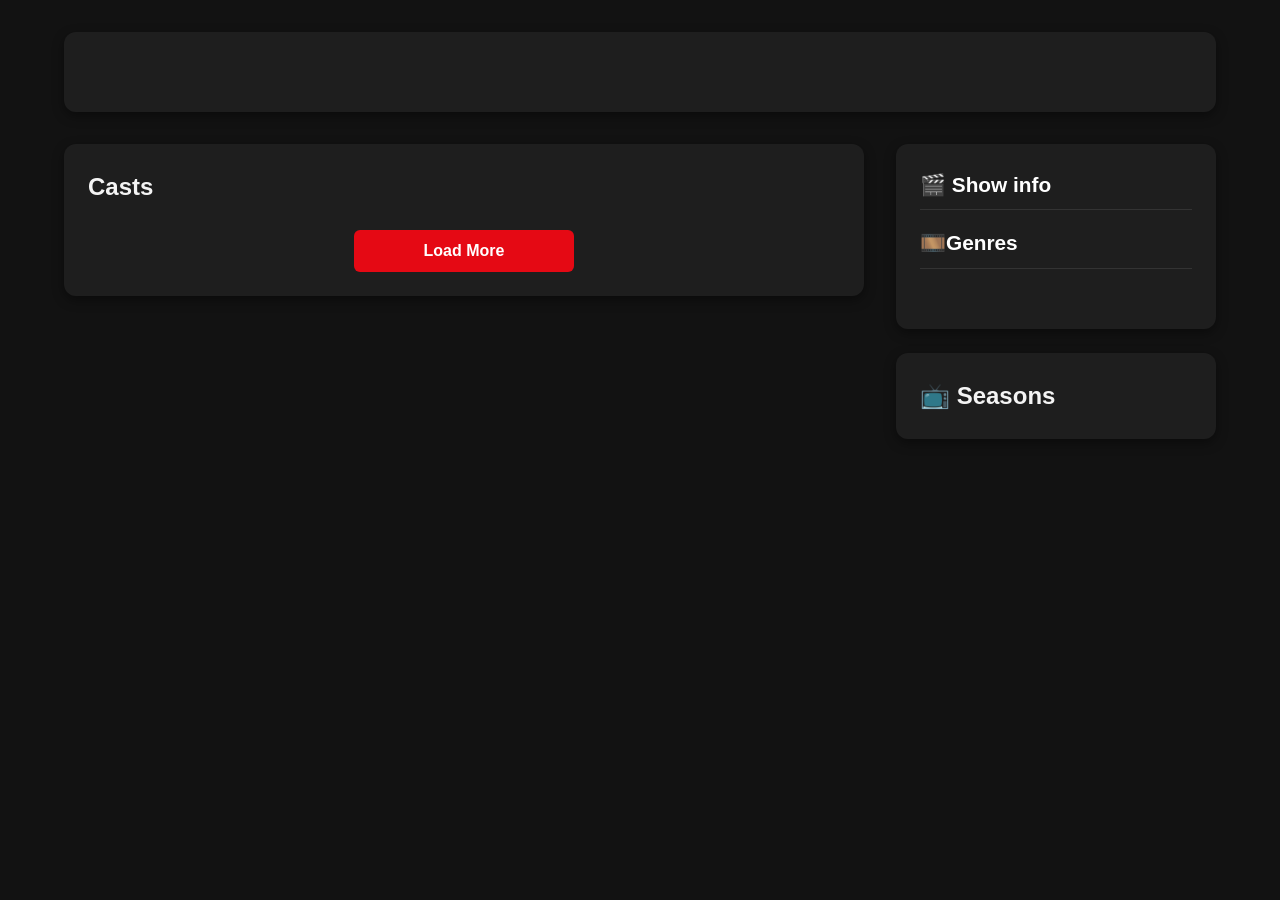
==== movie_detail.html @ 6f2d06e9 "Movie detail page" ====
<!DOCTYPE html>
<html>
    <head>
        <link rel="stylesheet" href="movie_detail.css">
    </head>
    <body>
        <main class="main">
             <section class="name-detail">
                    <div id="m_img"></div>
                
                
                    <h2 id="name"></h2>
                <div id="detail">
                    
                </div>
                
                </section>

            <section class="detail-page">
               
                <section class="cast-sec">
                    <h2>Casts</h2>
                    <div id="cast">

                    </div>
                    
                        <button id="load-more">Load More</button>
                    
                </section>
                
                <aside id="main-details">
                    <section>
                        <article id="show-info">
                            <h3>🎬 Show info</h3>
                            <div>
                                <section class="general-sec">
                                    <h3>🎞️Genres</h3>
                                    <ul id="genre">

                                    </ul>
                                    <div id="general_d">

                                    </div>
                                        
                                </section>
                            </div>
                        </article>
                    </section>
                    
                    <section>
                        <h2>📺 Seasons</h2>
                        <article id="seasons"></article>
                        
                    </section>
                </aside>

                <!-- <section class="cast-sec">
                    <div id="cast">

                    </div>
                    
                        <button id="load-more">Load More</button>
                    
                </section> -->
            </section>
            
        </main>
        <script src="movie_detail.js" type="module"></script>
    </body>
    
</html>
---- movie_detail.css ----
* {
    margin: 0;
    padding: 0;
    box-sizing: border-box;
    font-family: Arial, Helvetica, sans-serif;
}

body {
    background-color: #121212;
    color: #f4f4f4;
    line-height: 1.6;
}

.main {
    max-width: 1200px;
    margin: 0 auto;
    padding: 2rem 1.5rem;
}

.name-detail {
    display: grid;
    grid-template-columns: 220px 1fr;
    grid-template-rows: auto 1fr;
    column-gap: 2rem;
    row-gap: 1rem;
    background-color: #1e1e1e;
    padding: 2rem;
    border-radius: 12px;
    margin-bottom: 2rem;
    box-shadow: 0 4px 12px rgba(0, 0, 0, 0.4);
}

#m_img {
    grid-row: 1 / 3;
}

#m_img img {
    width: 100%;
    height: auto;
    border-radius: 8px;
    display: block;
    object-fit: cover;
}

#name {
    font-size: 2.2rem;
    color: #ffffff;
    align-self: end;
}

#detail {
    color: #cccccc;
    font-size: 1rem;
}

#detail p {
    margin-bottom: 0.75rem;
}

.detail-page {
    display: grid;
    grid-template-columns: 2.5fr 1fr;
    gap: 2rem;
    align-items: start;
}

#m_watch{
    padding: 15px;
    border: none;
    border-radius: 10px;
    margin: 10px;
    font-size: 17px;
    
    font-family: Arial, Helvetica, sans-serif;
    background-color: #e50914;
    color: white;
    font-weight: 600;
}

#m_watch:hover{
    background-color: #f40612;
}


.cast-sec {
    background-color: #1e1e1e;
    padding: 1.5rem;
    border-radius: 12px;
    box-shadow: 0 4px 12px rgba(0, 0, 0, 0.4);
}

#cast {
    display: grid;
    grid-template-columns: repeat(auto-fill, minmax(180px, 1fr));
    gap: 1.25rem;
    margin-bottom: 1.5rem;
}

.casts-det {
    background-color: #282828;
    border-radius: 8px;
    overflow: hidden;
    padding-bottom: 1rem;
    transition: transform 0.2s ease, box-shadow 0.2s ease;
}

.casts-det:hover {
    transform: translateY(-4px);
    box-shadow: 0 6px 14px rgba(0, 0, 0, 0.5);
}

.casts-det img {
    width: 100%;
    height: 350px;
    object-fit: cover;
    display: block;
    margin-bottom: 0.75rem;
}

.casts-det h4 {
    font-size: 0.9rem;
    font-weight: 400;
    padding: 0 0.75rem;
    margin-bottom: 0.35rem;
    color: #e0e0e0;
}

.casts-det h4 span {
    font-weight: 700;
    color: #9e9e9e;
    display: block;
    font-size: 0.75rem;
    text-transform: uppercase;
}

#load-more {
    display: block;
    width: 100%;
    max-width: 220px;
    margin: 0 auto;
    padding: 0.75rem 1.5rem;
    background-color: #e50914;
    color: #ffffff;
    border: none;
    border-radius: 6px;
    font-size: 1rem;
    font-weight: 600;
    cursor: pointer;
    transition: background-color 0.2s ease;
}

#load-more:hover {
    background-color: #f40612;
}

#main-details {
    display: flex;
    flex-direction: column;
    gap: 1.5rem;
}

#main-details > section {
    background-color: #1e1e1e;
    padding: 1.5rem;
    border-radius: 12px;
    box-shadow: 0 4px 12px rgba(0, 0, 0, 0.4);
}

#show-info h3 {
    font-size: 1.3rem;
    margin-bottom: 1rem;
    padding-bottom: 0.5rem;
    border-bottom: 1px solid #333333;
    color: #ffffff;
}

#genre {
    list-style: none;
    display: flex;
    flex-wrap: wrap;
    gap: 0.5rem;
    margin-bottom: 1.25rem;
}

#genre li {
    background-color: #333333;
    color: #ffffff;
    padding: 0.35rem 0.85rem;
    border-radius: 20px;
    font-size: 0.85rem;
}

#general_d {
    display: flex;
    flex-direction: column;
    gap: 0.65rem;
}

#general_d span {
    background-color: #282828;
    padding: 0.6rem 0.9rem;
    border-radius: 6px;
    font-size: 0.9rem;
    color: #dddddd;
}

#seasons {
    max-height: 500px;
    overflow-y: auto;
    display: flex;
    flex-direction: column;
    gap: 1rem;
    padding-right: 0.5rem;
}

#seasons::-webkit-scrollbar {
    width: 6px;
}

#seasons::-webkit-scrollbar-track {
    background: #181818;
    border-radius: 4px;
}

#seasons::-webkit-scrollbar-thumb {
    background: #444444;
    border-radius: 4px;
}

#seasons::-webkit-scrollbar-thumb:hover {
    background: #e50914;
}

#seasons > div {
    background-color: #282828;
    padding: 1rem;
    border-radius: 8px;
    display: flex;
    flex-direction: column;
    gap: 0.5rem;
}

.season-img {
    width: 100%;
    height: 300px;
    object-fit: cover;
    border-radius: 6px;
}

.season-index {
    font-size: 18px;
    color: #ffffff;
    text-transform: capitalize;
    margin-top: 0.25rem;
}

#seasons > div div {
    font-size: 0.85rem;
    color: #cccccc;
    line-height: 1.4;
}

#seasons > div span {
    font-size: 0.85rem;
    color: #b0b0b0;
    background-color: #1f1f1f;
    padding: 0.35rem 0.65rem;
    border-radius: 4px;
}

@media (max-width: 768px) {
    .name-detail {
        grid-template-columns: 1fr;
        text-align: center;
    }

    #m_img {
        grid-row: auto;
        max-width: 220px;
        margin: 0 auto;
    }

    .detail-page {
        grid-template-columns: 1fr;
    }
}



/* * {
    margin: 0;
    padding: 0;
    box-sizing: border-box;
    font-family: Arial, Helvetica, sans-serif;
}

body {
    background-color: #121212;
    color: #f4f4f4;
    line-height: 1.6;
}

.main {
    max-width: 1200px;
    margin: 0 auto;
    padding: 2rem 1.5rem;
}

.name-detail {
    display: grid;
    grid-template-columns: 220px 1fr;
    grid-template-rows: auto 1fr;
    column-gap: 2rem;
    row-gap: 1rem;
    background-color: #1e1e1e;
    padding: 2rem;
    border-radius: 12px;
    margin-bottom: 2rem;
    box-shadow: 0 4px 12px rgba(0, 0, 0, 0.4);
}

#m_img {
    grid-row: 1 / 3;
}

#m_img img {
    width: 100%;
    height: auto;
    border-radius: 8px;
    display: block;
    object-fit: cover;
}

#name {
    font-size: 2.2rem;
    color: #ffffff;
    align-self: end;
}

#detail {
    color: #cccccc;
    font-size: 1rem;
}

#detail p {
    margin-bottom: 0.75rem;
}

.detail-page {
    display: grid;
    grid-template-columns: 2.5fr 1fr;
    gap: 2rem;
    align-items: start;
}

.cast-sec {
    background-color: #1e1e1e;
    padding: 1.5rem;
    border-radius: 12px;
    box-shadow: 0 4px 12px rgba(0, 0, 0, 0.4);
}

#cast {
    display: grid;
    grid-template-columns: repeat(auto-fill, minmax(180px, 1fr));
    gap: 1.25rem;
    margin-bottom: 1.5rem;
}

.casts-det {
    background-color: #282828;
    border-radius: 8px;
    overflow: hidden;
    padding-bottom: 1rem;
    transition: transform 0.2s ease, box-shadow 0.2s ease;
}

.casts-det:hover {
    transform: translateY(-4px);
    box-shadow: 0 6px 14px rgba(0, 0, 0, 0.5);
}

.casts-det img {
    width: 100%;
    height: 230px;
    object-fit:cover;
    display: block;
    position: relative;
    margin-bottom: 0.75rem;
}

.casts-det h4 {
    font-size: 0.9rem;
    font-weight: 400;
    padding: 0 0.75rem;
    margin-bottom: 0.35rem;
    color: #e0e0e0;
}

.casts-det h4 span {
    font-weight: 700;
    color: #9e9e9e;
    display: block;
    font-size: 0.75rem;
    text-transform: uppercase;
}

#load-more {
    display: block;
    width: 100%;
    max-width: 220px;
    margin: 0 auto;
    padding: 0.75rem 1.5rem;
    background-color: #e50914;
    color: #ffffff;
    border: none;
    border-radius: 6px;
    font-size: 1rem;
    font-weight: 600;
    cursor: pointer;
    transition: background-color 0.2s ease;
}

#load-more:hover {
    background-color: #f40612;
}

#main-details {
    background-color: #1e1e1e;
    padding: 1.5rem;
    border-radius: 12px;
    box-shadow: 0 4px 12px rgba(0, 0, 0, 0.4);
}

#show-info h3 {
    font-size: 1.3rem;
    margin-bottom: 1rem;
    padding-bottom: 0.5rem;
    border-bottom: 1px solid #333333;
    color: #ffffff;
}

#genre {
    list-style: none;
    display: flex;
    flex-wrap: wrap;
    gap: 0.5rem;
    margin-bottom: 1.5rem;
}

#genre li {
    background-color: #333333;
    color: #ffffff;
    padding: 0.35rem 0.85rem;
    border-radius: 20px;
    font-size: 0.85rem;
}

#general_d {
    display: flex;
    flex-direction: column;
    gap: 0.75rem;
}

#general_d span {
    background-color: #282828;
    padding: 0.6rem 0.9rem;
    border-radius: 6px;
    font-size: 0.95rem;
    color: #dddddd;
}

/* #general_d span:first-child::before {
    content: "Premiered: ";
    font-weight: 700;
    color: #9e9e9e;
}

#general_d span:last-child::before {
    content: "Ended: ";
    font-weight: 700;
    color: #9e9e9e;
} 

@media (max-width: 768px) {
    .name-detail {
        grid-template-columns: 1fr;
        text-align: center;
    }

    #m_img {
        grid-row: auto;
        max-width: 220px;
        margin: 0 auto;
    }

    .detail-page {
        grid-template-columns: 1fr;
    }
} */



/* *{
    margin: 0;
    padding: 0;
    box-sizing: border-box;
}

body{
    background-color: rgb(14, 13, 13);
    padding: 20px;
    color: azure;
    
}

.detail-page{
    min-width: 0;
    width: 100%;
    max-width: 100%;
    margin: 35px auto;
    padding: 12px;
    display: grid;
    grid-template-columns: minmax(0, 3fr) minmax(200px, 0.9fr);
    align-items: start;
    gap: 30px;
}

#main-details{
    min-width: 0;
    
    
} */
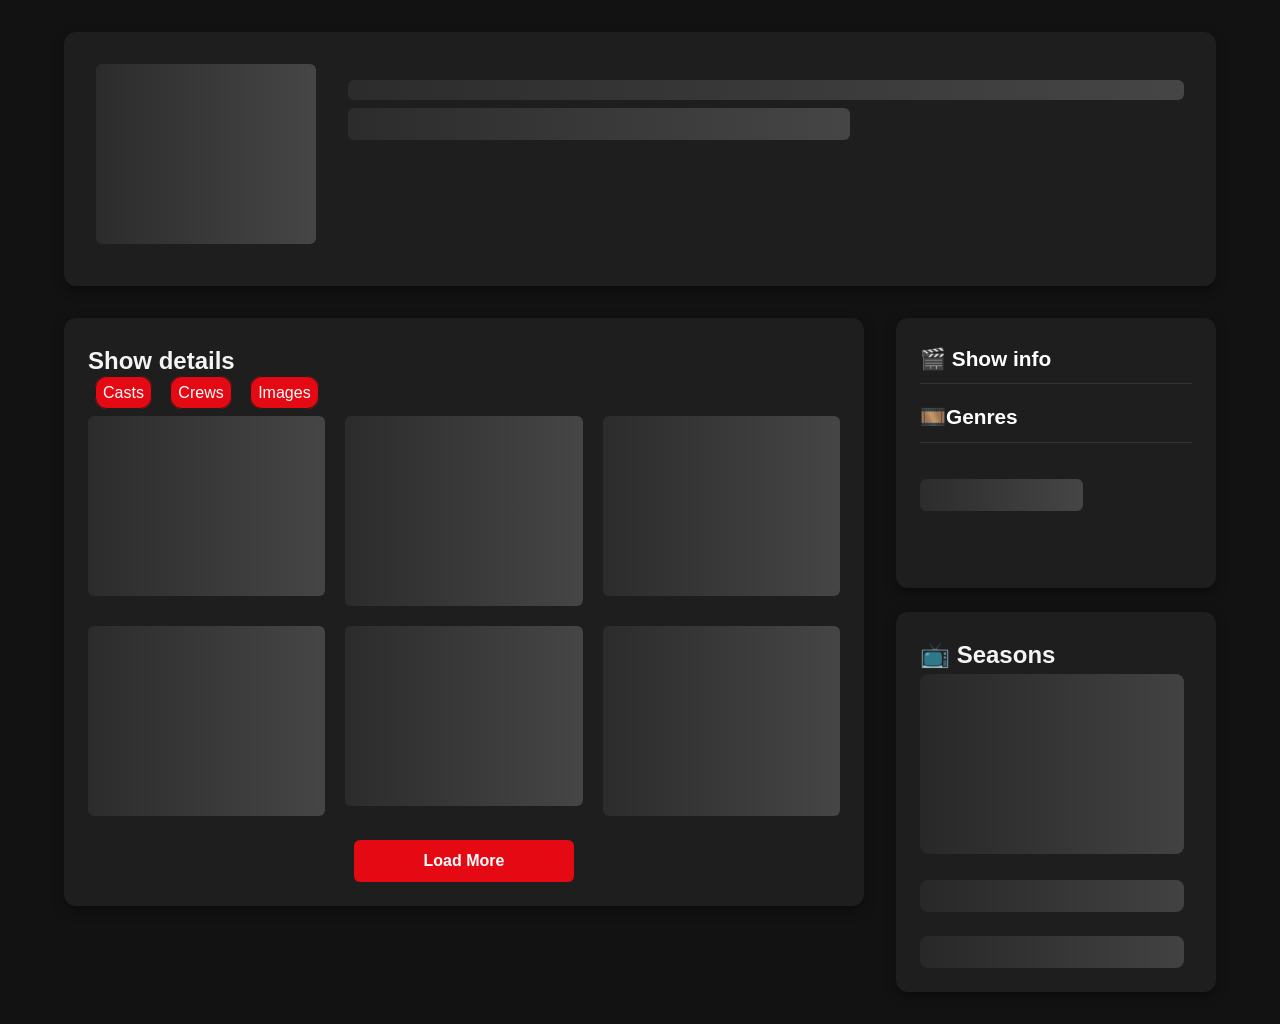
==== commit a0106a6d: "Added more features" ====
--- a/movie_detail.html
+++ b/movie_detail.html
@@ -5,6 +5,7 @@
     </head>
     <body>
         <main class="main">
+            
              <section class="name-detail">
                     <div id="m_img"></div>
                 
@@ -19,9 +20,15 @@
             <section class="detail-page">
                
                 <section class="cast-sec">
-                    <h2>Casts</h2>
-                    <div id="cast">
+                    <h2>Show details</h2>
+                    <div class="link-tab">
+                        <a href="" id="cast-li">Casts</a>
+                        <a href="" id="crew-li">Crews</a>
+                        <a href="" id="img-li">Images</a>
+                        <div id="cast">
 
+                        </div>
+                        
                     </div>
                     
                         <button id="load-more">Load More</button>
@@ -54,14 +61,6 @@
                     </section>
                 </aside>
 
-                <!-- <section class="cast-sec">
-                    <div id="cast">
-
-                    </div>
-                    
-                        <button id="load-more">Load More</button>
-                    
-                </section> -->
             </section>
             
         </main>
--- a/movie_detail.css
+++ b/movie_detail.css
@@ -82,6 +82,20 @@
 }
 
 
+.link-tab a{
+    text-decoration: none;
+    color: white;
+    font-family: Arial, Helvetica, sans-serif;
+    padding: 7px;
+    margin: 20px 7px;
+    border: 1px solid #1e1e1e;
+    border-radius: 12px;
+    background-color: #e50914;
+}
+
+
+
+
 .cast-sec {
     background-color: #1e1e1e;
     padding: 1.5rem;
@@ -94,6 +108,8 @@
     grid-template-columns: repeat(auto-fill, minmax(180px, 1fr));
     gap: 1.25rem;
     margin-bottom: 1.5rem;
+    margin-top: 10px;
+    
 }
 
 .casts-det {
@@ -268,6 +284,32 @@
     border-radius: 4px;
 }
 
+.skeleton {
+  background: #2c2c2c;
+  background-image: linear-gradient(
+    90deg,
+    rgba(255, 255, 255, 0) 0%,
+    rgba(255, 255, 255, 0.12) 50%,
+    rgba(255, 255, 255, 0) 100%
+  );
+  background-size: 200% 100%;
+  animation: shimmer 1.5s infinite linear;
+  border-radius: 6px;
+}
+
+@keyframes shimmer {
+  0% { background-position: 200% 0; }
+  100% { background-position: -200% 0; }
+}
+
+.sk-poster { width: 210px; height: 295px; }
+.sk-title { width: 60%; height: 32px; margin-bottom: 12px; }
+.sk-text { width: 100%; height: 20px; margin-bottom: 8px; }
+.sk-text.short { width: 45%; }
+.sk-pill { display: inline-block; width: 70px; height: 24px; margin-right: 8px; border-radius: 12px; }
+.sk-card-img { width: 100%; height: 180px; margin-bottom: 10px; }
+
+
 @media (max-width: 768px) {
     .name-detail {
         grid-template-columns: 1fr;
@@ -284,250 +326,3 @@
         grid-template-columns: 1fr;
     }
 }
-
-
-
-/* * {
-    margin: 0;
-    padding: 0;
-    box-sizing: border-box;
-    font-family: Arial, Helvetica, sans-serif;
-}
-
-body {
-    background-color: #121212;
-    color: #f4f4f4;
-    line-height: 1.6;
-}
-
-.main {
-    max-width: 1200px;
-    margin: 0 auto;
-    padding: 2rem 1.5rem;
-}
-
-.name-detail {
-    display: grid;
-    grid-template-columns: 220px 1fr;
-    grid-template-rows: auto 1fr;
-    column-gap: 2rem;
-    row-gap: 1rem;
-    background-color: #1e1e1e;
-    padding: 2rem;
-    border-radius: 12px;
-    margin-bottom: 2rem;
-    box-shadow: 0 4px 12px rgba(0, 0, 0, 0.4);
-}
-
-#m_img {
-    grid-row: 1 / 3;
-}
-
-#m_img img {
-    width: 100%;
-    height: auto;
-    border-radius: 8px;
-    display: block;
-    object-fit: cover;
-}
-
-#name {
-    font-size: 2.2rem;
-    color: #ffffff;
-    align-self: end;
-}
-
-#detail {
-    color: #cccccc;
-    font-size: 1rem;
-}
-
-#detail p {
-    margin-bottom: 0.75rem;
-}
-
-.detail-page {
-    display: grid;
-    grid-template-columns: 2.5fr 1fr;
-    gap: 2rem;
-    align-items: start;
-}
-
-.cast-sec {
-    background-color: #1e1e1e;
-    padding: 1.5rem;
-    border-radius: 12px;
-    box-shadow: 0 4px 12px rgba(0, 0, 0, 0.4);
-}
-
-#cast {
-    display: grid;
-    grid-template-columns: repeat(auto-fill, minmax(180px, 1fr));
-    gap: 1.25rem;
-    margin-bottom: 1.5rem;
-}
-
-.casts-det {
-    background-color: #282828;
-    border-radius: 8px;
-    overflow: hidden;
-    padding-bottom: 1rem;
-    transition: transform 0.2s ease, box-shadow 0.2s ease;
-}
-
-.casts-det:hover {
-    transform: translateY(-4px);
-    box-shadow: 0 6px 14px rgba(0, 0, 0, 0.5);
-}
-
-.casts-det img {
-    width: 100%;
-    height: 230px;
-    object-fit:cover;
-    display: block;
-    position: relative;
-    margin-bottom: 0.75rem;
-}
-
-.casts-det h4 {
-    font-size: 0.9rem;
-    font-weight: 400;
-    padding: 0 0.75rem;
-    margin-bottom: 0.35rem;
-    color: #e0e0e0;
-}
-
-.casts-det h4 span {
-    font-weight: 700;
-    color: #9e9e9e;
-    display: block;
-    font-size: 0.75rem;
-    text-transform: uppercase;
-}
-
-#load-more {
-    display: block;
-    width: 100%;
-    max-width: 220px;
-    margin: 0 auto;
-    padding: 0.75rem 1.5rem;
-    background-color: #e50914;
-    color: #ffffff;
-    border: none;
-    border-radius: 6px;
-    font-size: 1rem;
-    font-weight: 600;
-    cursor: pointer;
-    transition: background-color 0.2s ease;
-}
-
-#load-more:hover {
-    background-color: #f40612;
-}
-
-#main-details {
-    background-color: #1e1e1e;
-    padding: 1.5rem;
-    border-radius: 12px;
-    box-shadow: 0 4px 12px rgba(0, 0, 0, 0.4);
-}
-
-#show-info h3 {
-    font-size: 1.3rem;
-    margin-bottom: 1rem;
-    padding-bottom: 0.5rem;
-    border-bottom: 1px solid #333333;
-    color: #ffffff;
-}
-
-#genre {
-    list-style: none;
-    display: flex;
-    flex-wrap: wrap;
-    gap: 0.5rem;
-    margin-bottom: 1.5rem;
-}
-
-#genre li {
-    background-color: #333333;
-    color: #ffffff;
-    padding: 0.35rem 0.85rem;
-    border-radius: 20px;
-    font-size: 0.85rem;
-}
-
-#general_d {
-    display: flex;
-    flex-direction: column;
-    gap: 0.75rem;
-}
-
-#general_d span {
-    background-color: #282828;
-    padding: 0.6rem 0.9rem;
-    border-radius: 6px;
-    font-size: 0.95rem;
-    color: #dddddd;
-}
-
-/* #general_d span:first-child::before {
-    content: "Premiered: ";
-    font-weight: 700;
-    color: #9e9e9e;
-}
-
-#general_d span:last-child::before {
-    content: "Ended: ";
-    font-weight: 700;
-    color: #9e9e9e;
-} 
-
-@media (max-width: 768px) {
-    .name-detail {
-        grid-template-columns: 1fr;
-        text-align: center;
-    }
-
-    #m_img {
-        grid-row: auto;
-        max-width: 220px;
-        margin: 0 auto;
-    }
-
-    .detail-page {
-        grid-template-columns: 1fr;
-    }
-} */
-
-
-
-/* *{
-    margin: 0;
-    padding: 0;
-    box-sizing: border-box;
-}
-
-body{
-    background-color: rgb(14, 13, 13);
-    padding: 20px;
-    color: azure;
-    
-}
-
-.detail-page{
-    min-width: 0;
-    width: 100%;
-    max-width: 100%;
-    margin: 35px auto;
-    padding: 12px;
-    display: grid;
-    grid-template-columns: minmax(0, 3fr) minmax(200px, 0.9fr);
-    align-items: start;
-    gap: 30px;
-}
-
-#main-details{
-    min-width: 0;
-    
-    
-} */
